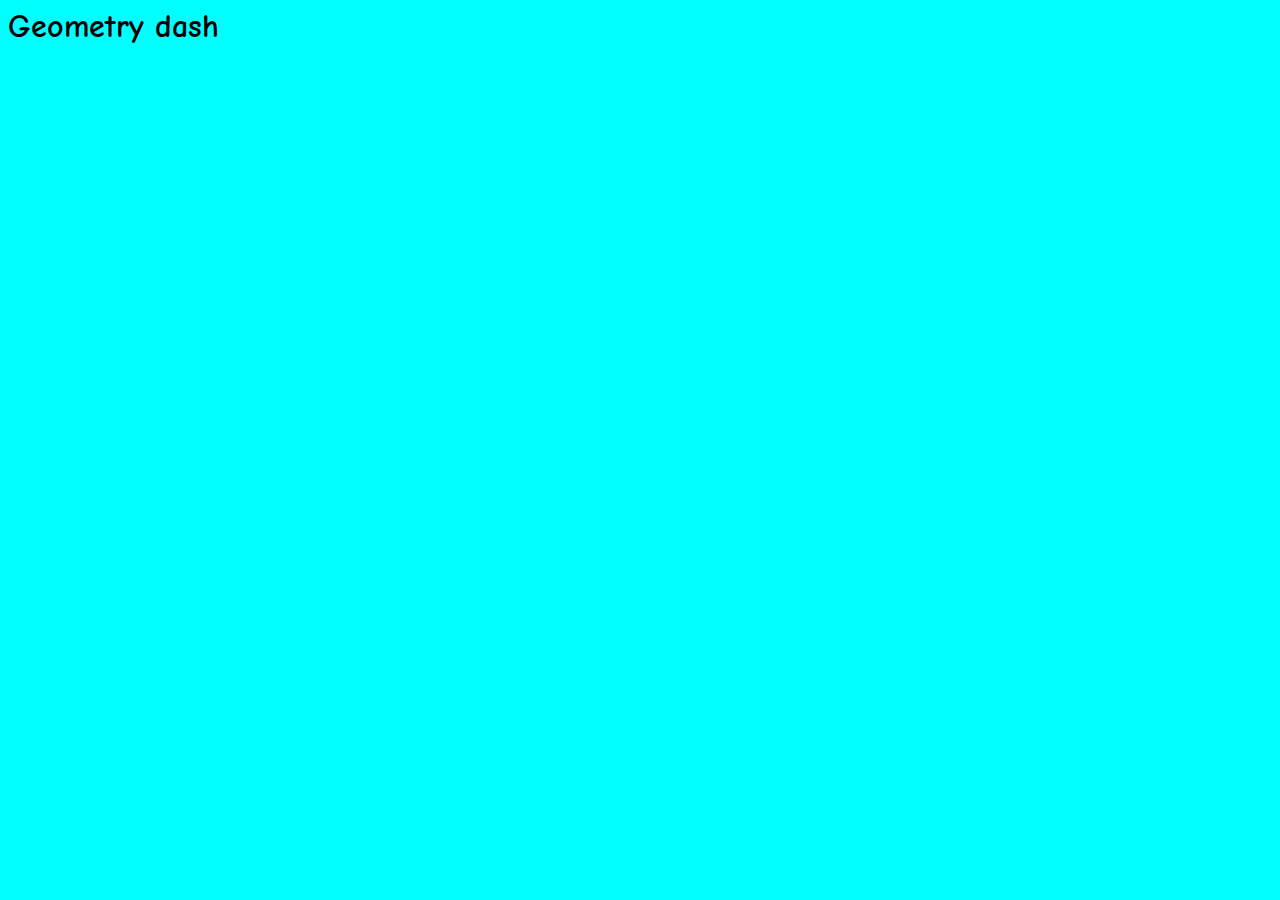
==== index.html @ 96bfcb6c "First files added" ====
<html>
    <head>
        <title>GD</title>

        <link rel="preconnect" href="https://fonts.googleapis.com">
        <link rel="preconnect" href="https://fonts.gstatic.com" crossorigin>
        <link href="https://fonts.googleapis.com/css2?family=Comic+Neue:ital,wght@0,300;0,400;0,700;1,300;1,400;1,700&display=swap" rel="stylesheet">

        <link rel="stylesheet" href="css.css">
        <link rel="icon" href="logo - GD.png">
    </head>

    <body>
        <h1>Geometry dash</h1>
    </body>
---- css.css ----
body {
    background-color: aqua;

    font-family: "Comic Neue", cursive;
    font-weight: 400;
}
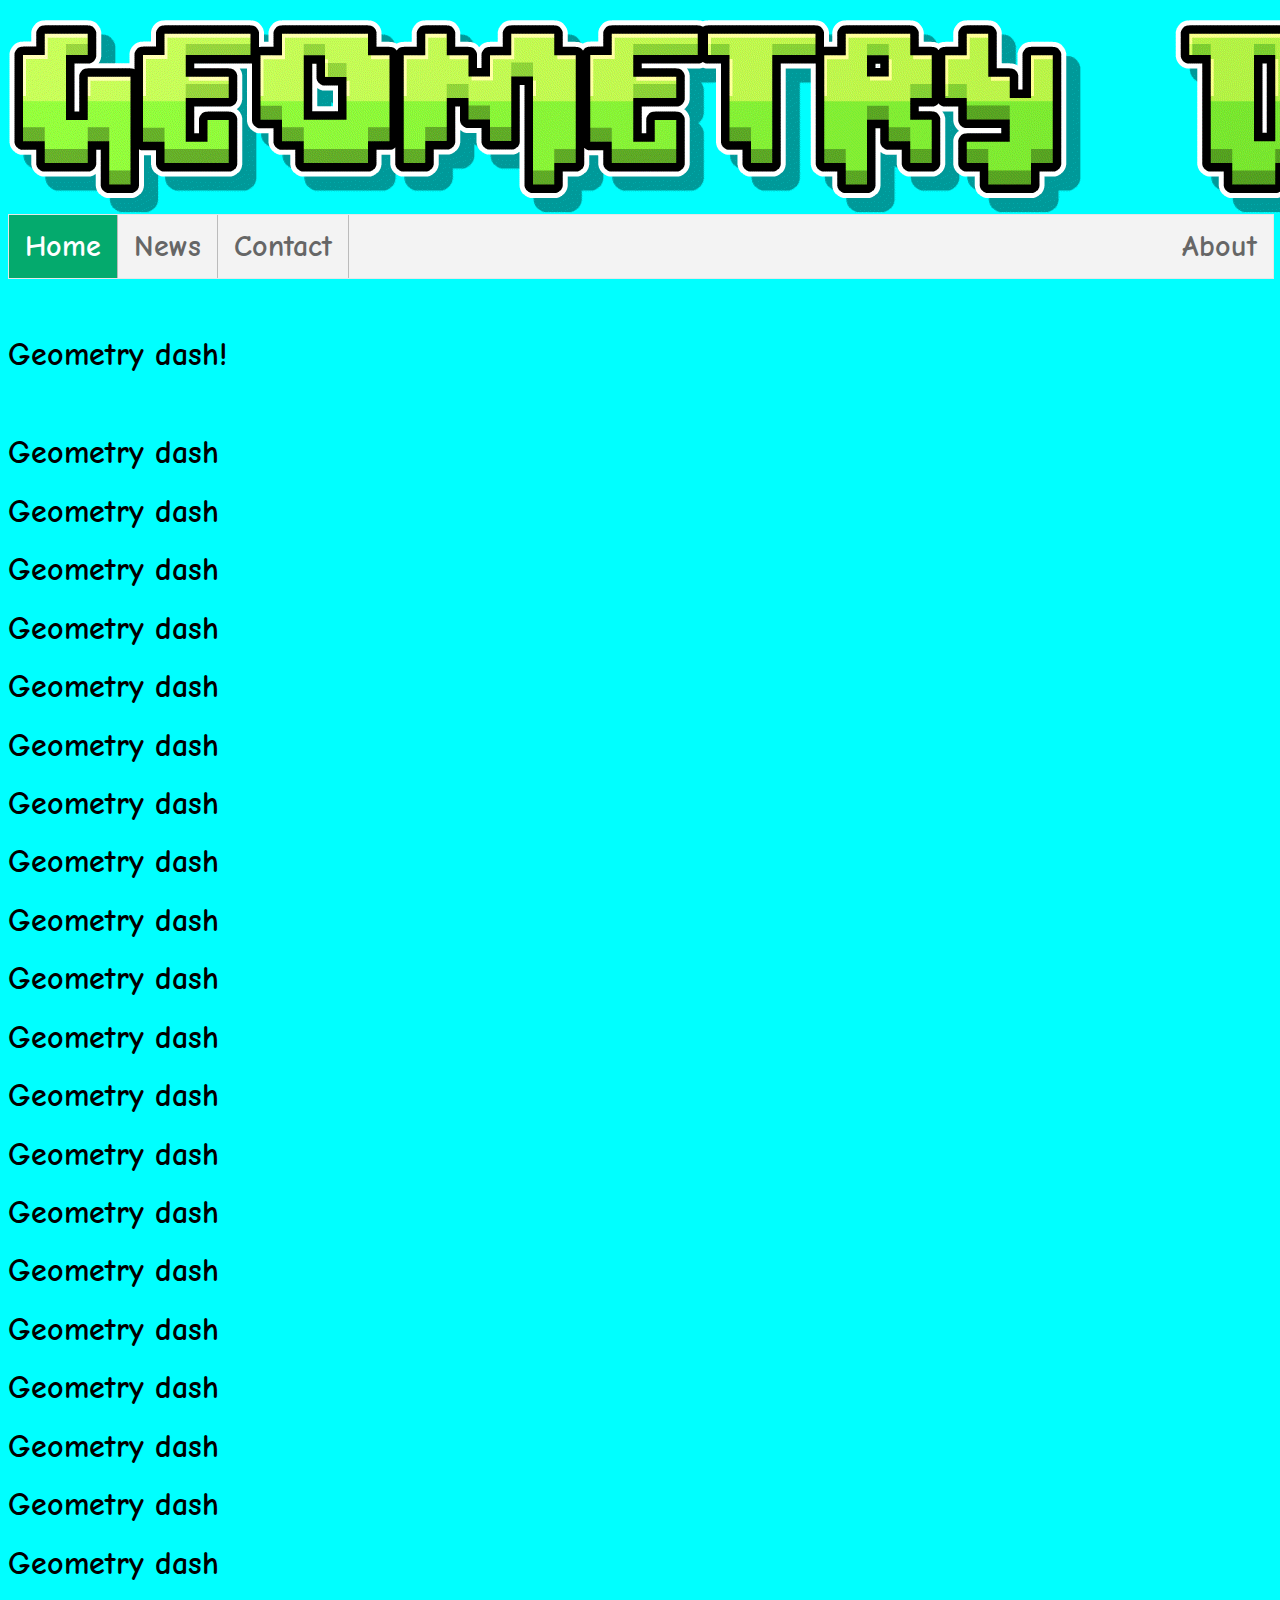
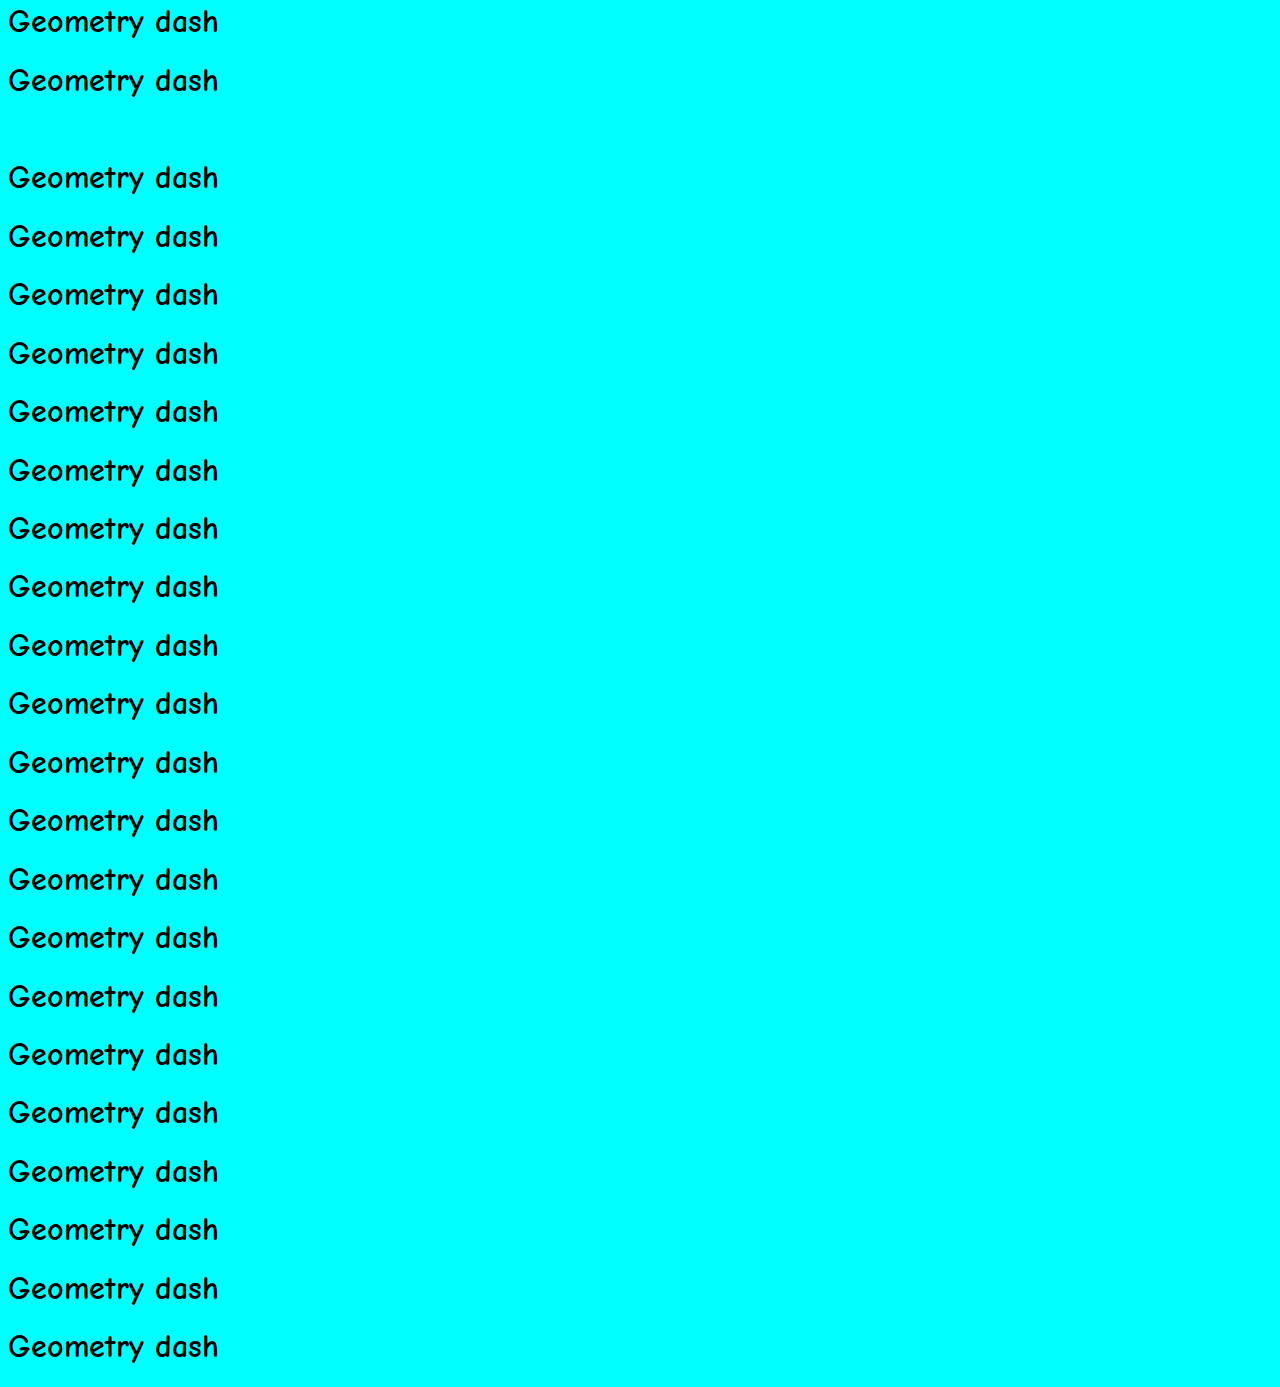
==== commit e5dd220e: "gf" ====
--- a/index.html
+++ b/index.html
@@ -11,5 +11,22 @@
     </head>
 
     <body>
+        <img src="Geometry_Dash.png">
+
+        <ul>
+            <li><a class="active" href="default.asp">Home</a></li>
+            <li><a href="news.asp">News</a></li>
+            <li><a href="contact.asp">Contact</a></li>
+            <li class="right"><a href="about.asp">About</a></li>
+        </ul>
+
+        <br><br>
+
+        <h1>Geometry dash!</h1>
+        <br>
+        <h1>Geometry dash</h1><h1>Geometry dash</h1><h1>Geometry dash</h1><h1>Geometry dash</h1><h1>Geometry dash</h1><h1>Geometry dash</h1><h1>Geometry dash</h1><h1>Geometry dash</h1><h1>Geometry dash</h1><h1>Geometry dash</h1><h1>Geometry dash</h1><h1>Geometry dash</h1><h1>Geometry dash</h1><h1>Geometry dash</h1><h1>Geometry dash</h1><h1>Geometry dash</h1><h1>Geometry dash</h1><h1>Geometry dash</h1><h1>Geometry dash</h1><h1>Geometry dash</h1><h1>Geometry dash</h1>
+</html>
         <h1>Geometry dash</h1>
-    </body>+        <br>
+        <h1>Geometry dash</h1><h1>Geometry dash</h1><h1>Geometry dash</h1><h1>Geometry dash</h1><h1>Geometry dash</h1><h1>Geometry dash</h1><h1>Geometry dash</h1><h1>Geometry dash</h1><h1>Geometry dash</h1><h1>Geometry dash</h1><h1>Geometry dash</h1><h1>Geometry dash</h1><h1>Geometry dash</h1><h1>Geometry dash</h1><h1>Geometry dash</h1><h1>Geometry dash</h1><h1>Geometry dash</h1><h1>Geometry dash</h1><h1>Geometry dash</h1><h1>Geometry dash</h1><h1>Geometry dash</h1>
+</html>
--- a/css.css
+++ b/css.css
@@ -3,4 +3,49 @@
 
     font-family: "Comic Neue", cursive;
     font-weight: 400;
+}
+
+ul {
+    list-style-type: none;
+    margin: 0;
+    padding: 0;
+    overflow: hidden;
+    border: 1px solid #e7e7e7;
+    background-color: #f3f3f3;
+    position: sticky;
+    top: 0;
+    left: 0;
+    width: 100%;
+}
+  
+li {
+    float: left;
+    border-right: 1px solid #bbb;
+}
+  
+li a {
+    display: block;
+    color: #666;
+    text-align: center;
+    padding: 14px 16px;
+    text-decoration: none;
+    font-weight: 700;
+    font-size: 30px;
+}
+  
+li a:hover:not(.active) {
+    background-color: #ddd;
+}
+
+.active {
+    background-color: #04AA6D;
+    color: white;
+  }
+
+.right {
+    float: right;
+}
+
+li:last-child {
+    border-right: none;
 }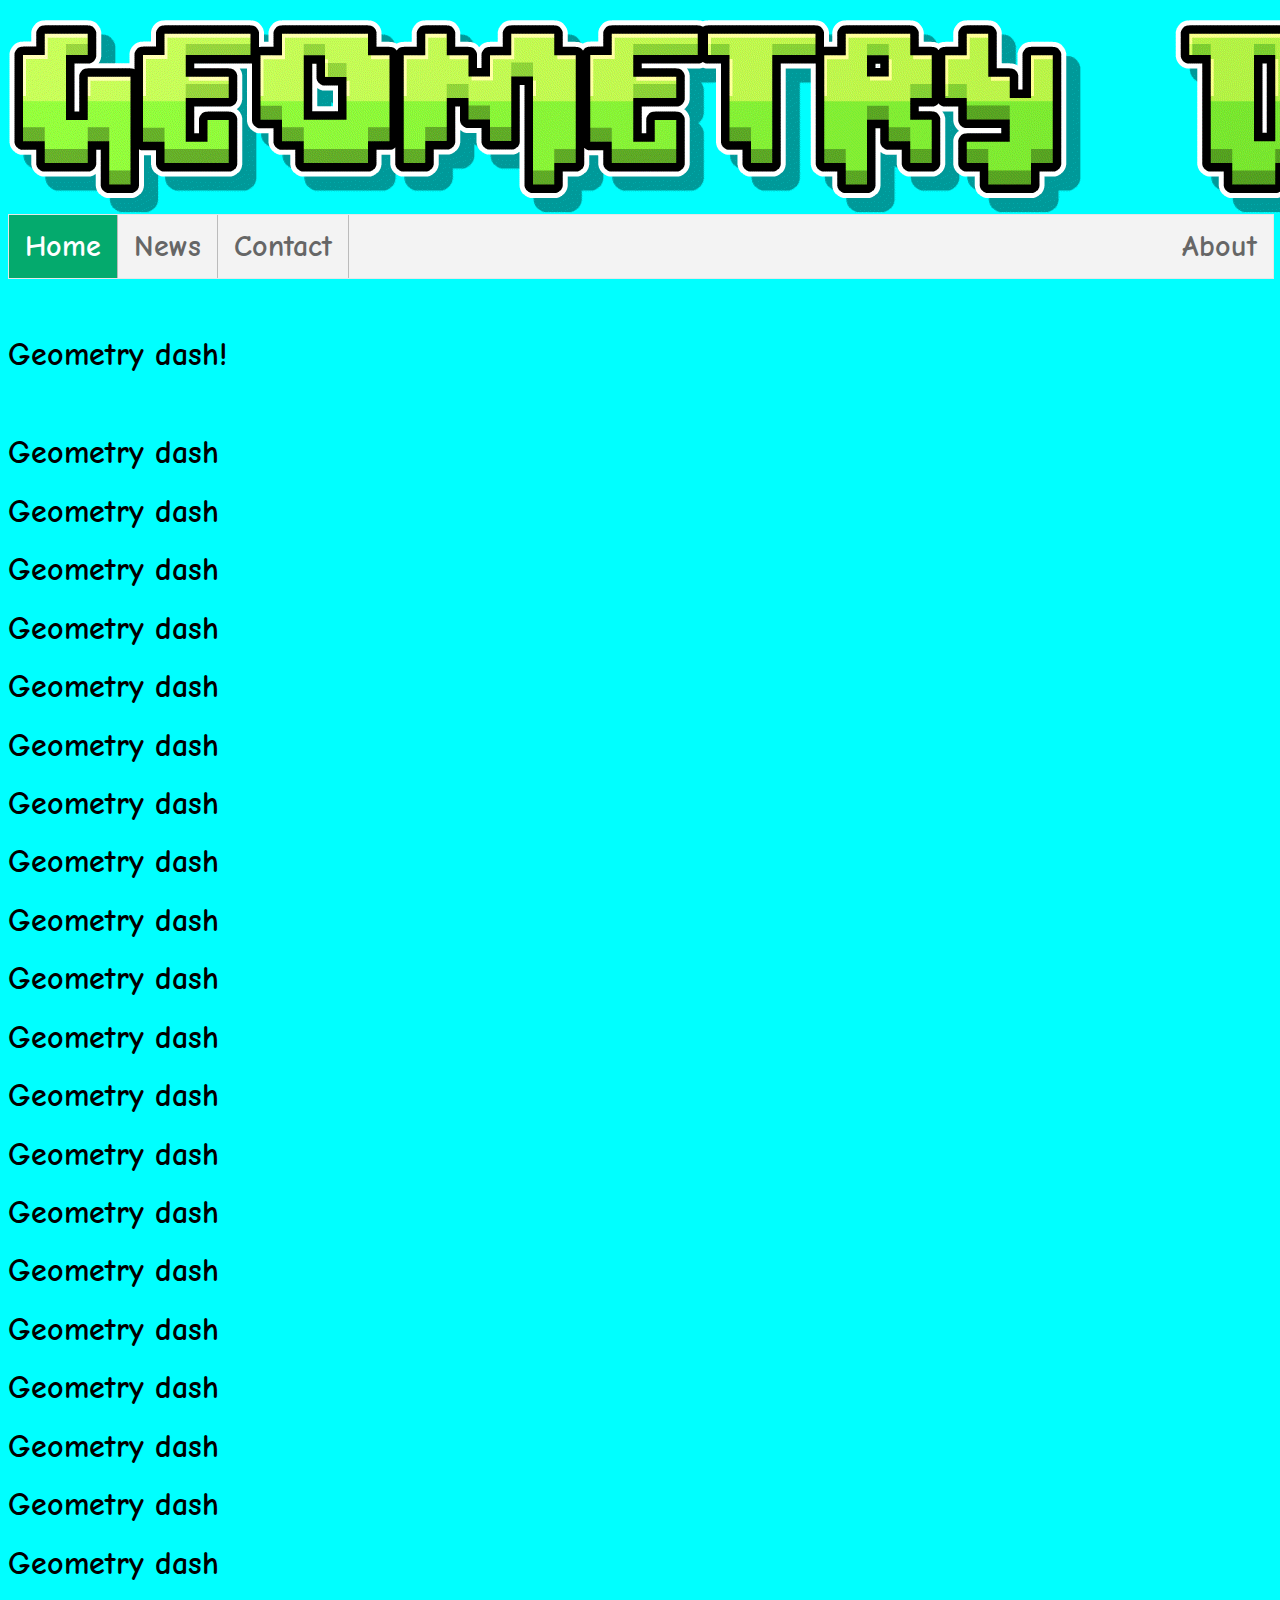
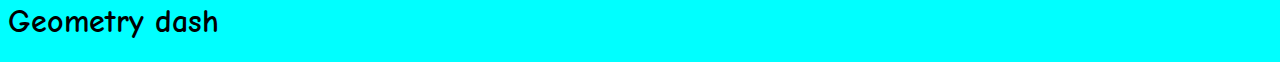
==== commit c2479628: "Update index.html" ====
--- a/index.html
+++ b/index.html
@@ -26,7 +26,3 @@
         <br>
         <h1>Geometry dash</h1><h1>Geometry dash</h1><h1>Geometry dash</h1><h1>Geometry dash</h1><h1>Geometry dash</h1><h1>Geometry dash</h1><h1>Geometry dash</h1><h1>Geometry dash</h1><h1>Geometry dash</h1><h1>Geometry dash</h1><h1>Geometry dash</h1><h1>Geometry dash</h1><h1>Geometry dash</h1><h1>Geometry dash</h1><h1>Geometry dash</h1><h1>Geometry dash</h1><h1>Geometry dash</h1><h1>Geometry dash</h1><h1>Geometry dash</h1><h1>Geometry dash</h1><h1>Geometry dash</h1>
 </html>
-        <h1>Geometry dash</h1>
-        <br>
-        <h1>Geometry dash</h1><h1>Geometry dash</h1><h1>Geometry dash</h1><h1>Geometry dash</h1><h1>Geometry dash</h1><h1>Geometry dash</h1><h1>Geometry dash</h1><h1>Geometry dash</h1><h1>Geometry dash</h1><h1>Geometry dash</h1><h1>Geometry dash</h1><h1>Geometry dash</h1><h1>Geometry dash</h1><h1>Geometry dash</h1><h1>Geometry dash</h1><h1>Geometry dash</h1><h1>Geometry dash</h1><h1>Geometry dash</h1><h1>Geometry dash</h1><h1>Geometry dash</h1><h1>Geometry dash</h1>
-</html>
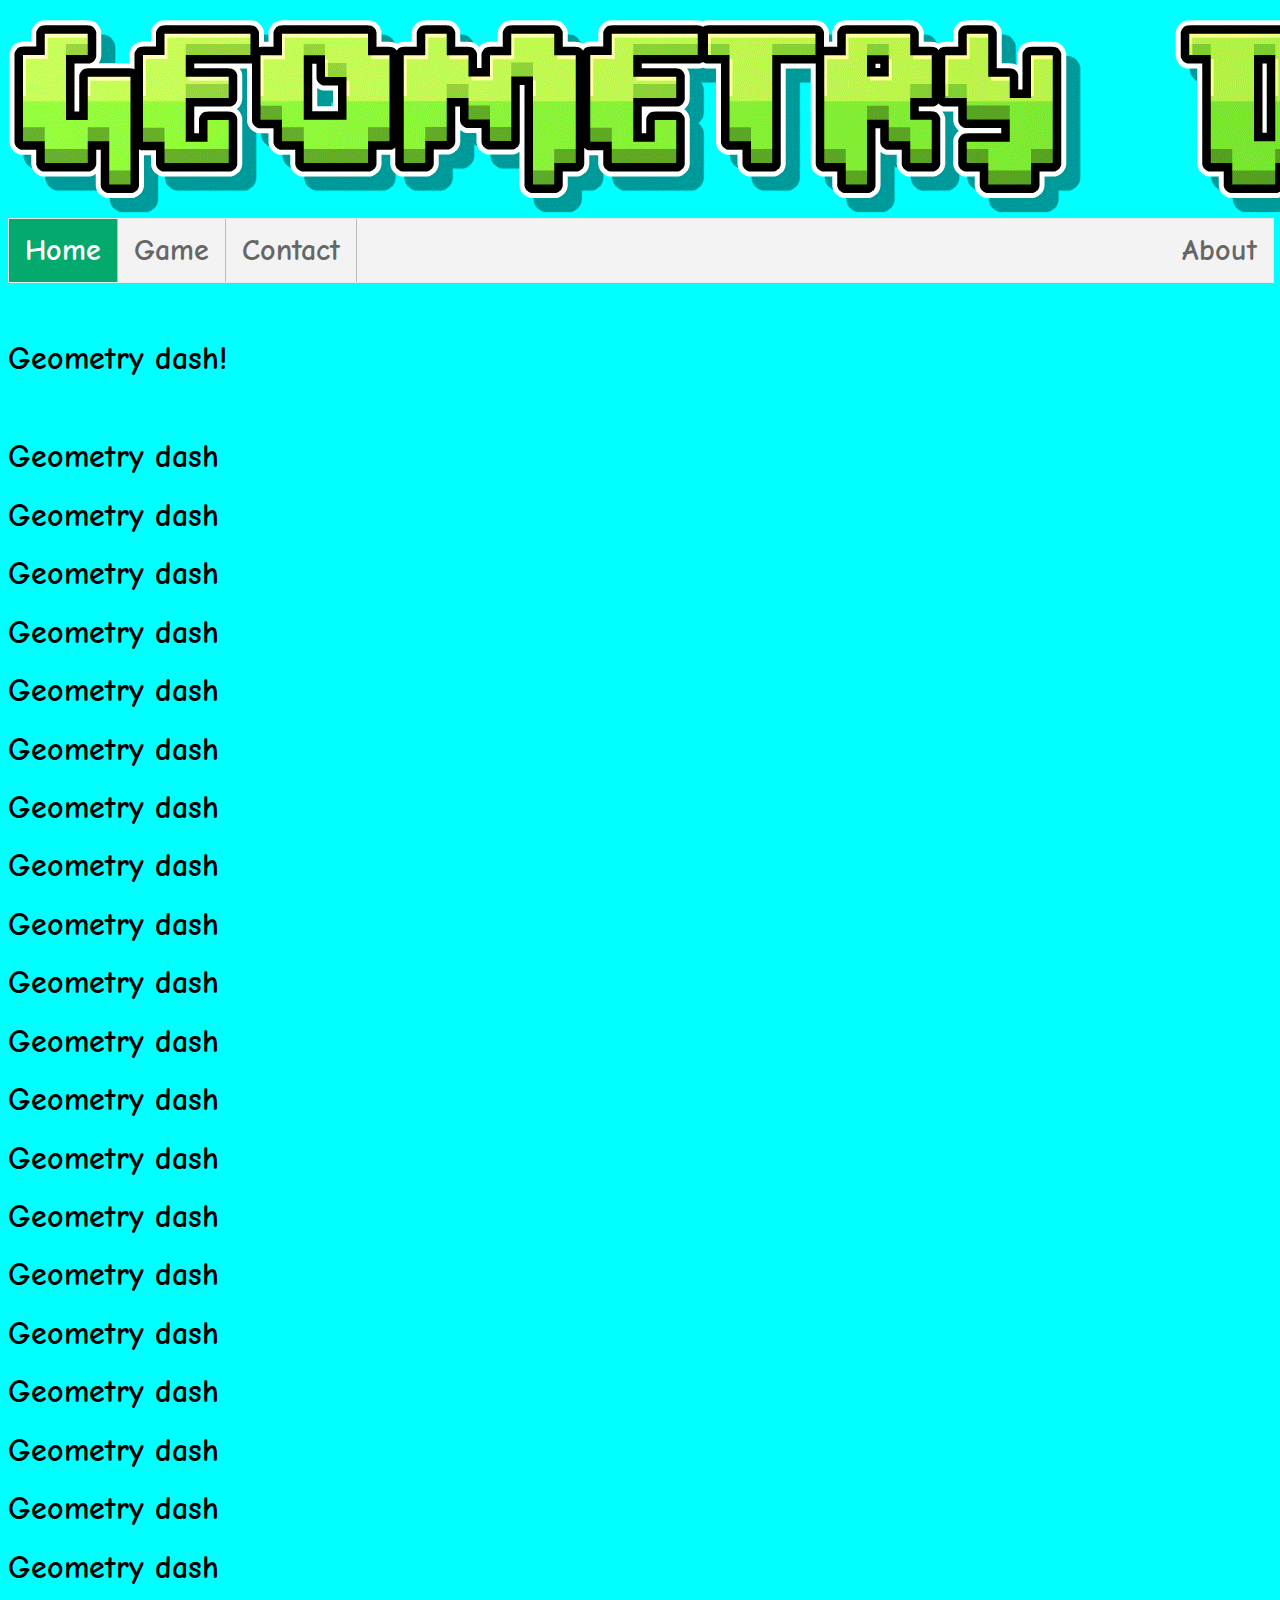
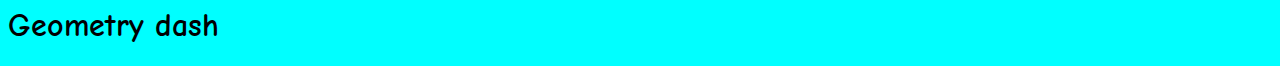
==== commit 5f78eb26: "ghghfg" ====
--- a/index.html
+++ b/index.html
@@ -1,3 +1,4 @@
+<!DOCTYPE html>
 <html>
     <head>
         <title>GD</title>
@@ -14,8 +15,8 @@
         <img src="Geometry_Dash.png">
 
         <ul>
-            <li><a class="active" href="default.asp">Home</a></li>
-            <li><a href="news.asp">News</a></li>
+            <li><a class="active" href="index.html">Home</a></li>
+            <li><a href="game.html">Game</a></li>
             <li><a href="contact.asp">Contact</a></li>
             <li class="right"><a href="about.asp">About</a></li>
         </ul>
@@ -25,4 +26,4 @@
         <h1>Geometry dash!</h1>
         <br>
         <h1>Geometry dash</h1><h1>Geometry dash</h1><h1>Geometry dash</h1><h1>Geometry dash</h1><h1>Geometry dash</h1><h1>Geometry dash</h1><h1>Geometry dash</h1><h1>Geometry dash</h1><h1>Geometry dash</h1><h1>Geometry dash</h1><h1>Geometry dash</h1><h1>Geometry dash</h1><h1>Geometry dash</h1><h1>Geometry dash</h1><h1>Geometry dash</h1><h1>Geometry dash</h1><h1>Geometry dash</h1><h1>Geometry dash</h1><h1>Geometry dash</h1><h1>Geometry dash</h1><h1>Geometry dash</h1>
-</html>
+</html>--- a/css.css
+++ b/css.css
@@ -48,4 +48,8 @@
 
 li:last-child {
     border-right: none;
+}
+
+py-script {
+    color: white;
 }